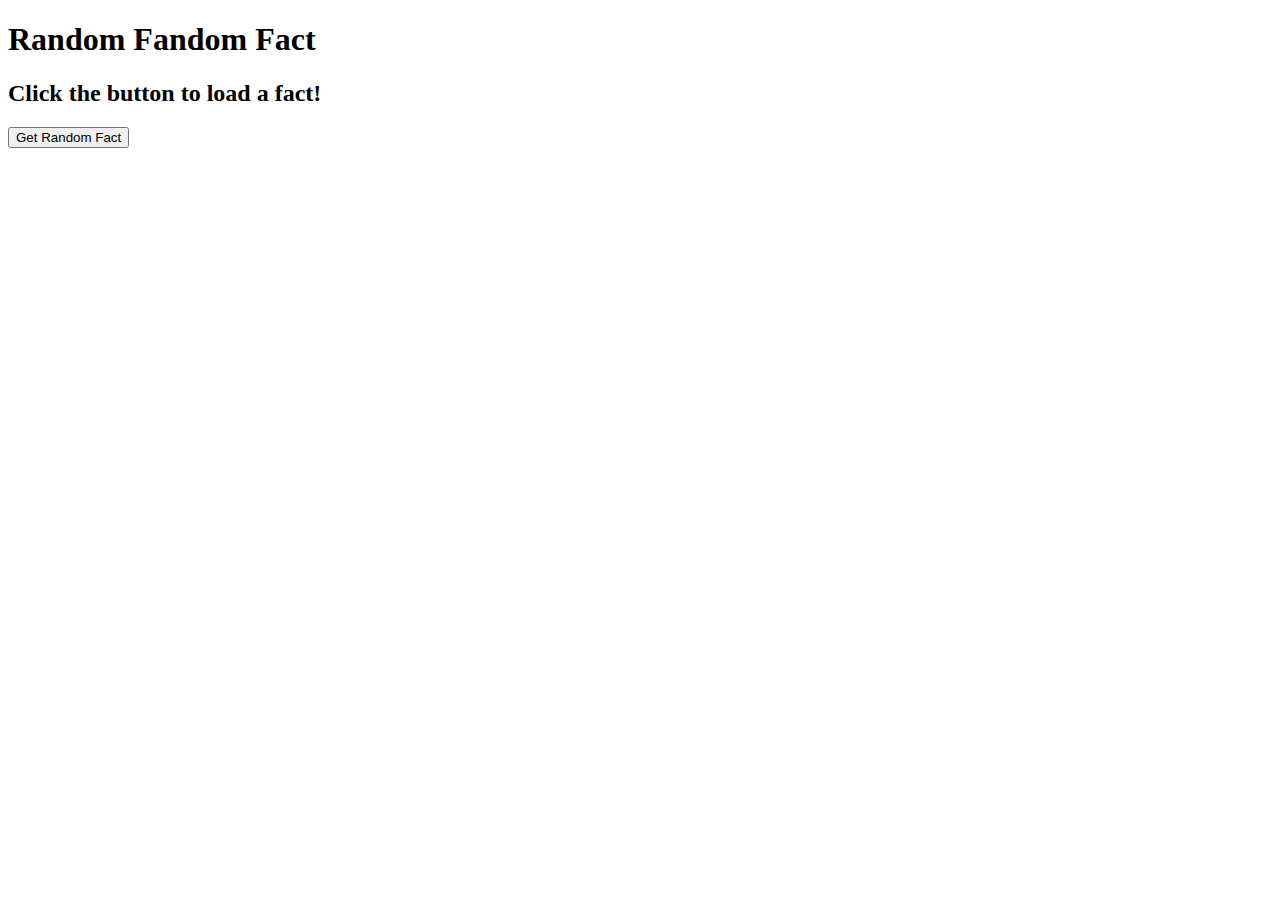
==== index.html @ d7ad175d "Create index.html" ====
<!DOCTYPE html>
<html lang="en">
<head>
    <meta charset="UTF-8">
    <meta name="viewport" content="width=device-width, initial-scale=1.0">
    <title>Random Fandom Fact</title>
    <link rel="stylesheet" href="styles.css">
</head>
<body>
    <div class="container">
        <h1>Random Fandom Fact</h1>
        <div id="fact-box">
            <h2 id="title">Click the button to load a fact!</h2>
            <p id="content"></p>
            <a id="source-link" href="#" target="_blank"></a>
        </div>
        <button id="fetch-btn">Get Random Fact</button>
    </div>
    <script src="script.js"></script>
</body>
</html>
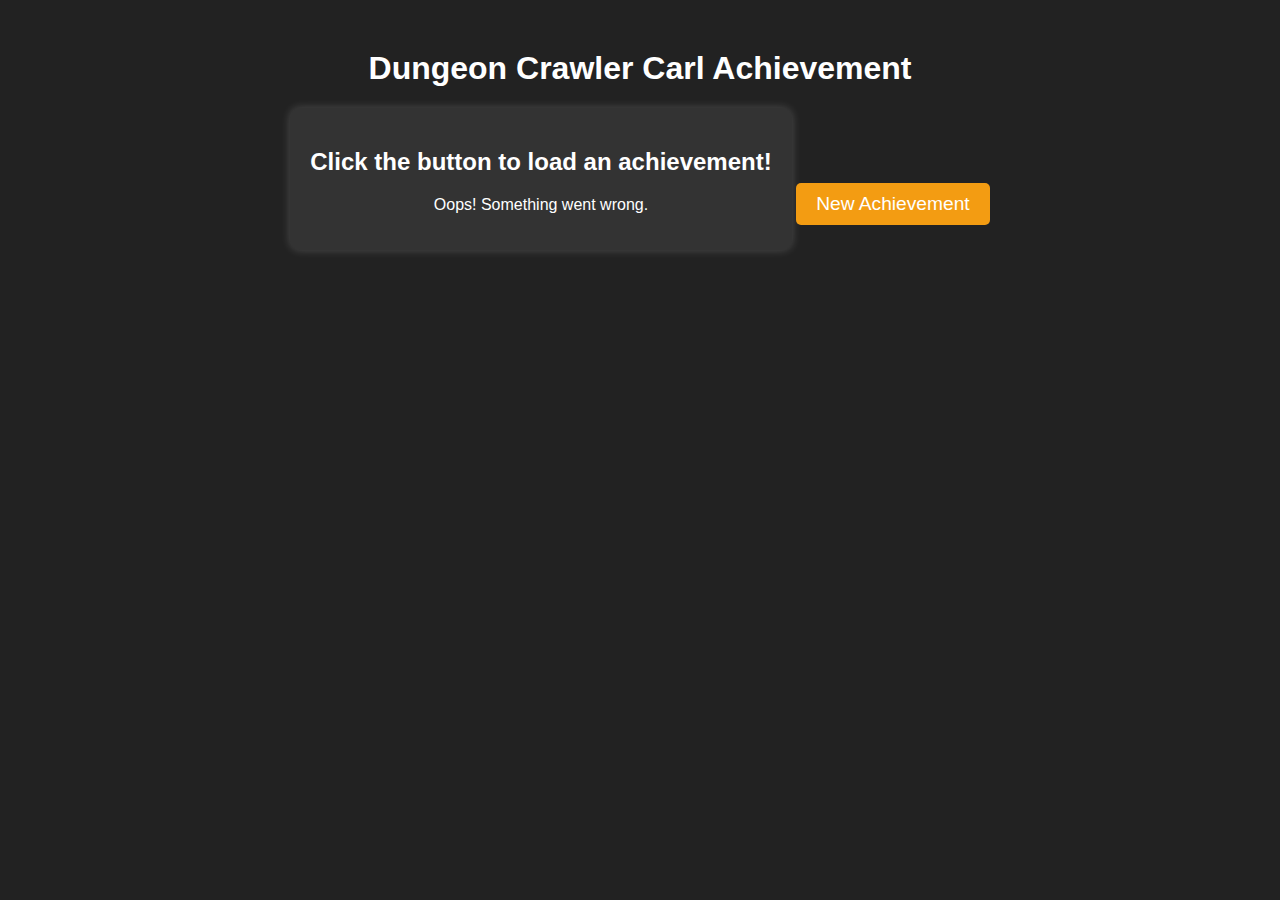
==== commit 8eeadc3e: "Update index.html" ====
--- a/index.html
+++ b/index.html
@@ -8,13 +8,13 @@
 </head>
 <body>
     <div class="container">
-        <h1>Random Fandom Fact</h1>
+        <h1>Dungeon Crawler Carl Achievement</h1>
         <div id="fact-box">
-            <h2 id="title">Click the button to load a fact!</h2>
+            <h2 id="title">Click the button to load an achievement!</h2>
             <p id="content"></p>
             <a id="source-link" href="#" target="_blank"></a>
         </div>
-        <button id="fetch-btn">Get Random Fact</button>
+        <button id="fetch-btn">New Achievement</button>
     </div>
     <script src="script.js"></script>
 </body>
--- a/styles.css
+++ b/styles.css
@@ -0,0 +1,46 @@
+body {
+    font-family: Arial, sans-serif;
+    text-align: center;
+    background: #222;
+    color: white;
+    margin: 0;
+    padding: 0;
+}
+
+.container {
+    margin-top: 50px;
+}
+
+#fact-box {
+    background: #333;
+    padding: 20px;
+    border-radius: 10px;
+    box-shadow: 0px 0px 10px rgba(255, 255, 255, 0.2);
+    display: inline-block;
+    max-width: 600px;
+    transition: transform 0.3s ease-in-out;
+}
+
+#fact-box:hover {
+    transform: scale(1.05);
+}
+
+h1 {
+    font-size: 2em;
+}
+
+button {
+    margin-top: 20px;
+    padding: 10px 20px;
+    font-size: 1.2em;
+    border: none;
+    background: #f39c12;
+    color: white;
+    cursor: pointer;
+    border-radius: 5px;
+    transition: background 0.3s;
+}
+
+button:hover {
+    background: #e67e22;
+}
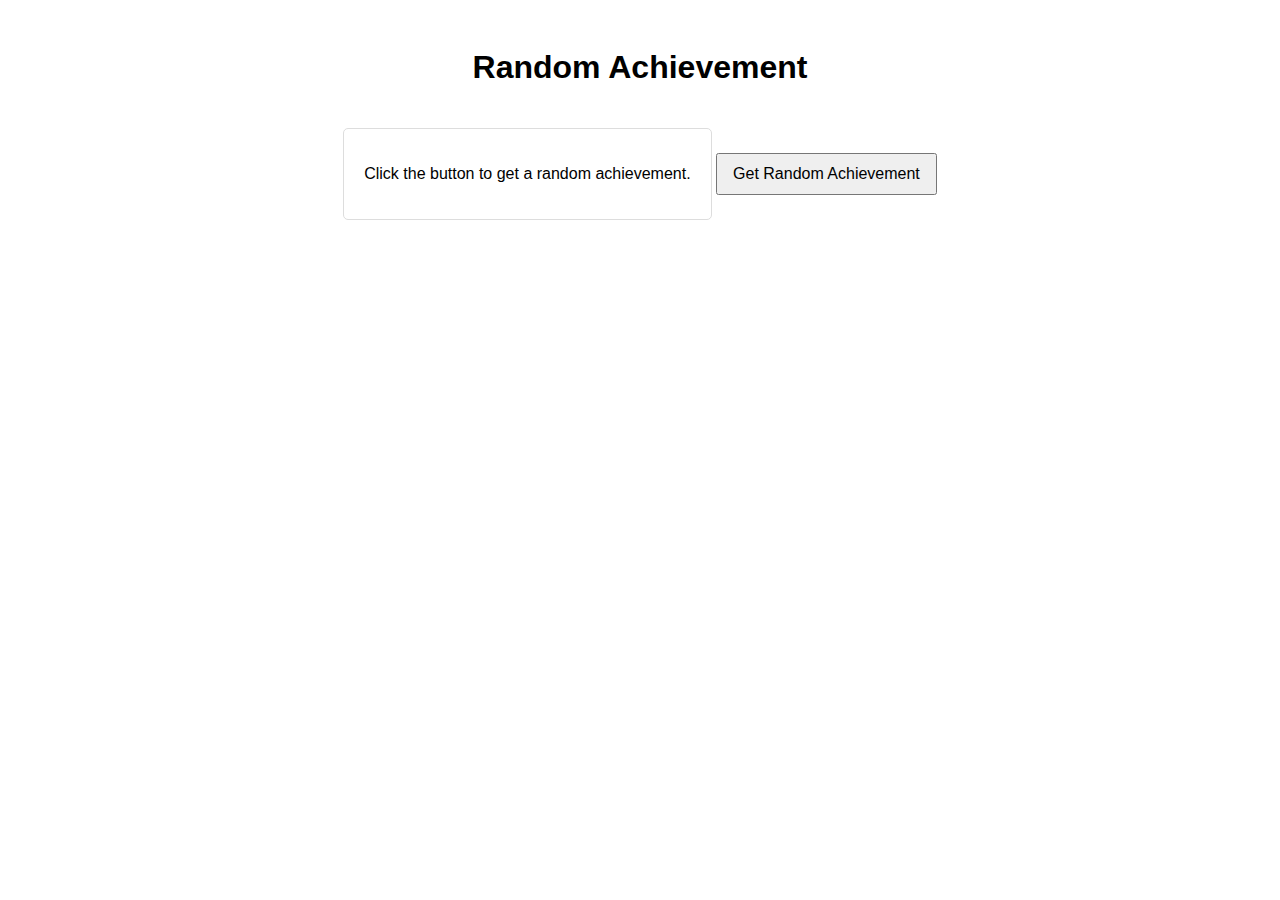
==== commit 90385041: "Update index.html" ====
--- a/index.html
+++ b/index.html
@@ -3,19 +3,37 @@
 <head>
     <meta charset="UTF-8">
     <meta name="viewport" content="width=device-width, initial-scale=1.0">
-    <title>Random Fandom Fact</title>
-    <link rel="stylesheet" href="styles.css">
+    <title>Random Achievement</title>
+    <style>
+        body { font-family: Arial, sans-serif; text-align: center; padding: 20px; }
+        .achievement { margin-top: 20px; padding: 20px; border: 1px solid #ddd; border-radius: 5px; display: inline-block; text-align: left; }
+        button { padding: 10px 15px; font-size: 16px; margin-top: 20px; cursor: pointer; }
+    </style>
 </head>
 <body>
-    <div class="container">
-        <h1>Dungeon Crawler Carl Achievement</h1>
-        <div id="fact-box">
-            <h2 id="title">Click the button to load an achievement!</h2>
-            <p id="content"></p>
-            <a id="source-link" href="#" target="_blank"></a>
-        </div>
-        <button id="fetch-btn">New Achievement</button>
+    <h1>Random Achievement</h1>
+    <div id="achievement" class="achievement">
+        <p>Click the button to get a random achievement.</p>
     </div>
-    <script src="script.js"></script>
+    <button onclick="getRandomAchievement()">Get Random Achievement</button>
+
+    <script>
+        async function getRandomAchievement() {
+            try {
+                const response = await fetch('https://fifthrace.github.io/dcc-achievements/detailed_achievements.json');
+                const achievements = await response.json();
+                const randomAchievement = achievements[Math.floor(Math.random() * achievements.length)];
+
+                document.getElementById('achievement').innerHTML = `
+                    <h2>${randomAchievement.title}</h2>
+                    <p>${randomAchievement.description}</p>
+                    <p><a href="${randomAchievement.url}" target="_blank">View on Wiki</a></p>
+                `;
+            } catch (error) {
+                console.error('Error fetching achievements:', error);
+                document.getElementById('achievement').innerHTML = '<p>Failed to load achievement. Try again later.</p>';
+            }
+        }
+    </script>
 </body>
 </html>
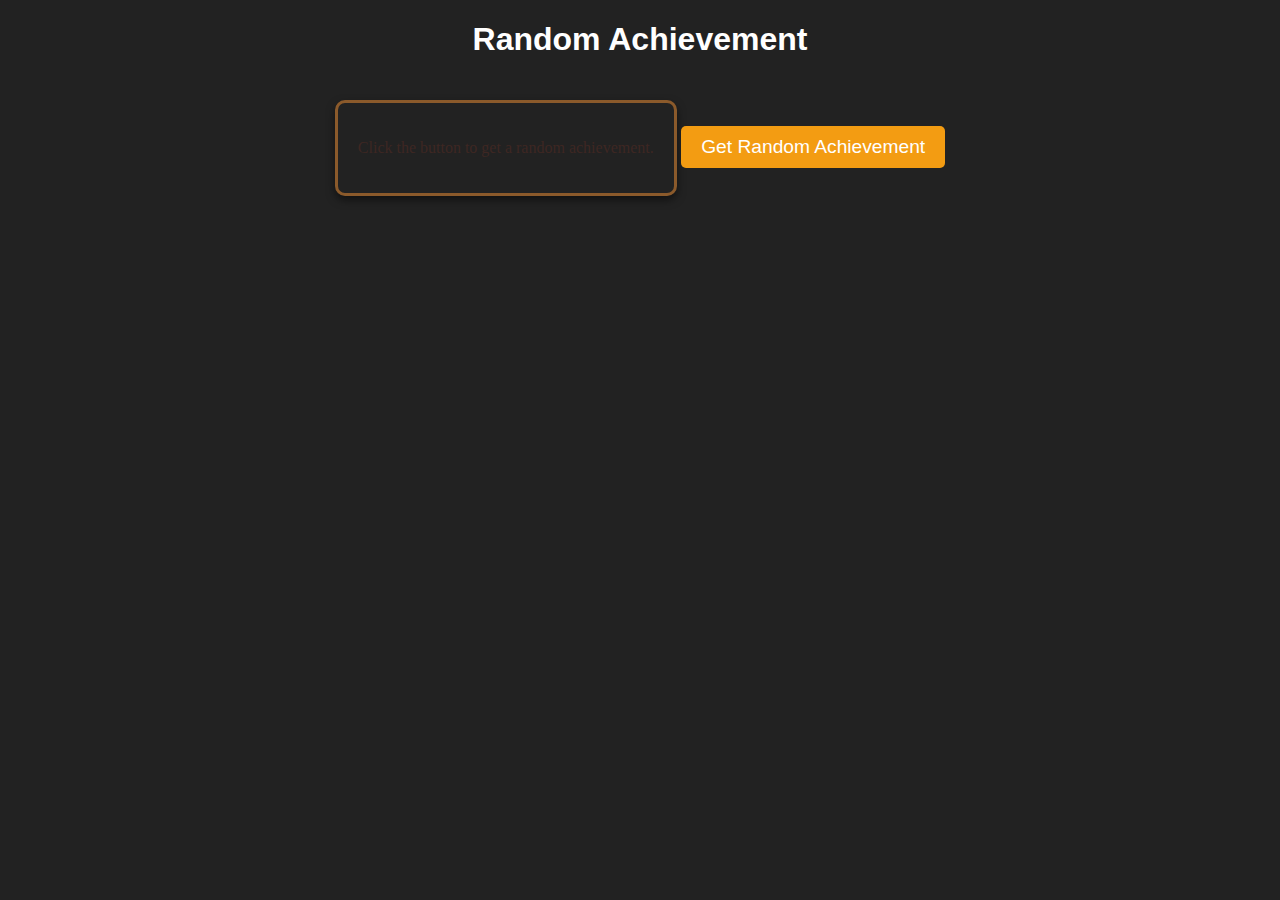
==== commit 938f9112: "Update index.html" ====
--- a/index.html
+++ b/index.html
@@ -4,11 +4,7 @@
     <meta charset="UTF-8">
     <meta name="viewport" content="width=device-width, initial-scale=1.0">
     <title>Random Achievement</title>
-    <style>
-        body { font-family: Arial, sans-serif; text-align: center; padding: 20px; }
-        .achievement { margin-top: 20px; padding: 20px; border: 1px solid #ddd; border-radius: 5px; display: inline-block; text-align: left; }
-        button { padding: 10px 15px; font-size: 16px; margin-top: 20px; cursor: pointer; }
-    </style>
+    <link rel="stylesheet" href="styles.css?v=1">
 </head>
 <body>
     <h1>Random Achievement</h1>
@@ -19,21 +15,24 @@
 
     <script>
         async function getRandomAchievement() {
-            try {
-                const response = await fetch('https://fifthrace.github.io/dcc-achievements/detailed_achievements.json');
-                const achievements = await response.json();
-                const randomAchievement = achievements[Math.floor(Math.random() * achievements.length)];
-
-                document.getElementById('achievement').innerHTML = `
-                    <h2>${randomAchievement.title}</h2>
-                    <p>${randomAchievement.description}</p>
-                    <p><a href="${randomAchievement.url}" target="_blank">View on Wiki</a></p>
-                `;
-            } catch (error) {
-                console.error('Error fetching achievements:', error);
-                document.getElementById('achievement').innerHTML = '<p>Failed to load achievement. Try again later.</p>';
-            }
+        try {
+            const response = await fetch('https://fifthrace.github.io/dcc_achievements/detailed_achievements.json');
+            const achievements = await response.json();
+            const randomAchievement = achievements[Math.floor(Math.random() * achievements.length)];
+    
+            // Replace `\n` with `<br>` for proper HTML line breaks
+            const formattedDescription = randomAchievement.description.replace(/\n/g, "<br>");
+    
+            document.getElementById('achievement').innerHTML = `
+                <h2>${randomAchievement.title}</h2>
+                <p>${formattedDescription}</p>
+                <p><a href="${randomAchievement.url}" target="_blank">View on Wiki</a></p>
+            `;
+        } catch (error) {
+            console.error('Error fetching achievements:', error);
+            document.getElementById('achievement').innerHTML = '<p>Failed to load achievement. Try again later.</p>';
         }
+    }
     </script>
 </body>
 </html>
--- a/styles.css
+++ b/styles.css
@@ -0,0 +1,56 @@
+body {
+    font-family: Arial, sans-serif;
+    text-align: center;
+    background: #222;
+    color: white;
+    margin: 0;
+    padding: 0;
+}
+
+.container {
+    margin-top: 50px;
+}
+
+#fact-box {
+    background: #333;
+    padding: 20px;
+    border-radius: 10px;
+    box-shadow: 0px 0px 10px rgba(255, 255, 255, 0.2);
+    display: inline-block;
+    max-width: 600px;
+    transition: transform 0.3s ease-in-out;
+}
+
+.achievement {
+    margin-top: 20px;
+    padding: 20px;
+    border: 3px solid #8B5A2B; /* A rich brown border */
+    border-radius: 10px;
+    display: inline-block;
+    text-align: left;
+    background: url('parchment_texture.jpg') center/cover no-repeat; /* Use a parchment texture */
+    box-shadow: 0 4px 8px rgba(0, 0, 0, 0.5); /* Adds some depth */
+    color: #3e2723; /* Dark brown text */
+    font-family: 'Papyrus', fantasy;
+}
+
+
+h1 {
+    font-size: 2em;
+}
+
+button {
+    margin-top: 20px;
+    padding: 10px 20px;
+    font-size: 1.2em;
+    border: none;
+    background: #f39c12;
+    color: white;
+    cursor: pointer;
+    border-radius: 5px;
+    transition: background 0.3s;
+}
+
+button:hover {
+    background: #e67e22;
+}
